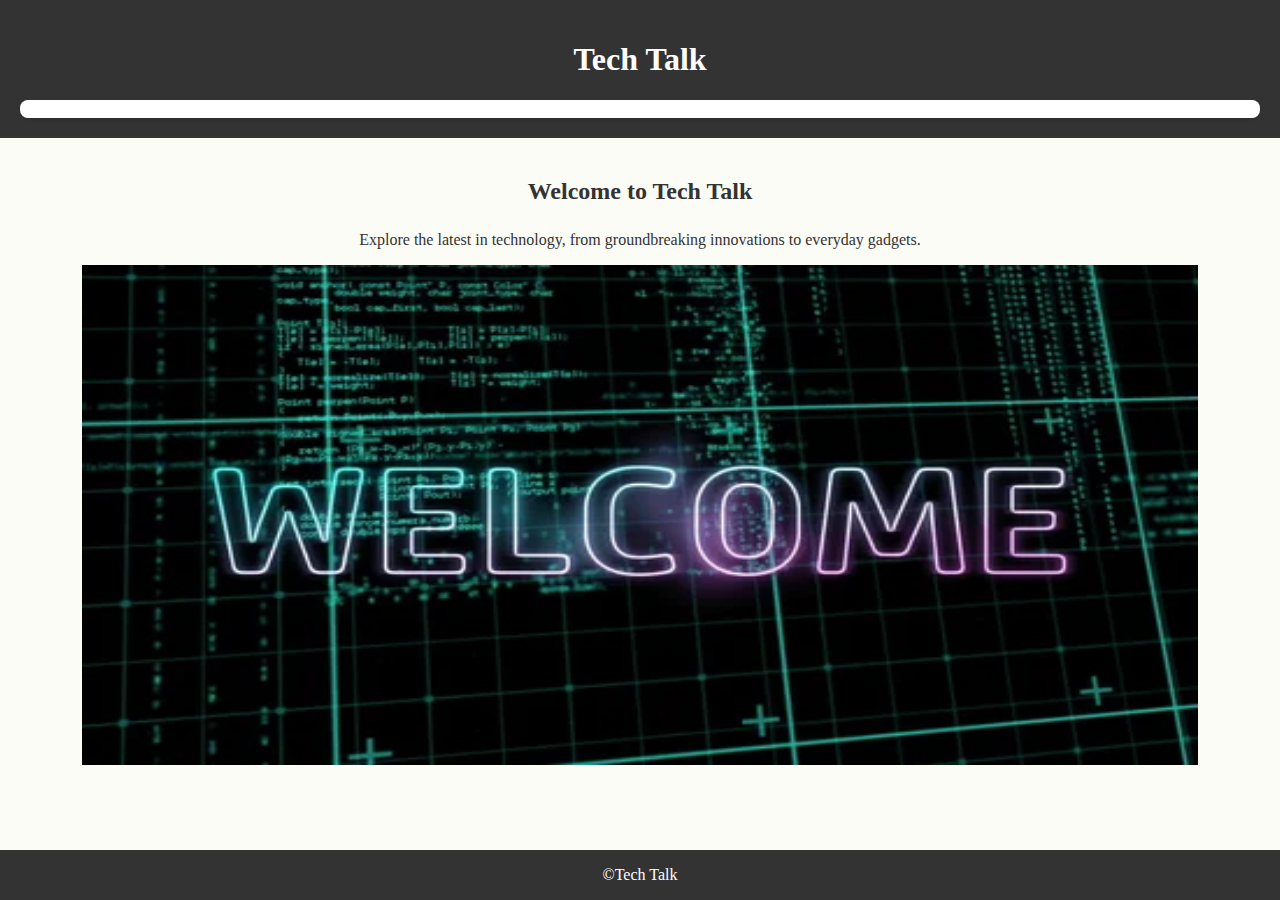
==== index.html @ a4b1da3d "Add files via upload" ====
<!DOCTYPE html>
<html>
<head>
  <title>Tech Talk</title>
  <link rel="stylesheet" href="style.css">
</head>
<body>
  <header>
    <h1>Tech Talk</h1>
    <nav>
      <ul>
        <li><a href="index.html">Home</a></li>
        <li><a href="news.html">News</a></li>
        <li><a href="gadgets.html">Gadgets</a></li>
        <li><a href="about.html">About</a></li>
      </ul>
    </nav>
  </header>

  <main>
    <section id="container">
      <h2>Welcome to Tech Talk</h2>
      <p>Explore the latest in technology, from groundbreaking innovations to everyday gadgets.</p>
      <img src="website.jpg">
    </section>
  </main>

  <footer>
    <p>&copy;Tech Talk</p>
  </footer>
</body>
</html>
---- style.css ----
body {
  font-family: 'Roboto', Roboto;
  margin: 0;
  padding: 0;
  background-color: #FCFCF7;
  color: #333;
}

header {
  background-color: #333;
  color: #fff;
  padding: 20px;
  text-align: center;
}
ul {
  background-color: #fff;
  padding: 20px;
  border-radius: 8px; 
  box-shadow: 0 2px 5px rgba(0, 0, 0, 0.1); 
  margin-bottom: 20px;
}

img {
  width: 90%;
  height: 500px;
  background-position: center;
  background-repeat: no-repeat;
}
nav ul {
  list-style: none;
  margin: 0;
  padding: 0;
  text-align: center;
}

nav li {
  display: inline-block;
  margin: 0 15px;
}

nav a {
  color: #fff;
  text-decoration: none;
  font-weight: bold; 
}

main {
  padding: 20px;
}

section {
  margin-bottom: 30px;
}

h2 {
  color: #333; 
  margin-bottom: 10px;
}

article {
  background-color: #fff; 
  padding: 20px;
  border-radius: 8px; 
  box-shadow: 0 2px 5px rgba(0, 0, 0, 0.1);
  margin-bottom: 20px;
}

footer {
  background-color: #333;
  color: #fff;
  padding: 0px;
  text-align: center;
  position: fixed;
  bottom: 0;
  width: 100%;
}
body {
  min-height: 100vh;
  display: flex;
  flex-direction: column;
}

.feedback-form {
  background-color: #f0f0f0;
  padding: 10px;
  text-align: left;
  margin-top: auto;
}
label {
  padding: 20px;
  text-align: left;
}

#container{
  display: flex;
  flex-direction: column;
  align-items: center;
  padding-bottom: 20px;
}
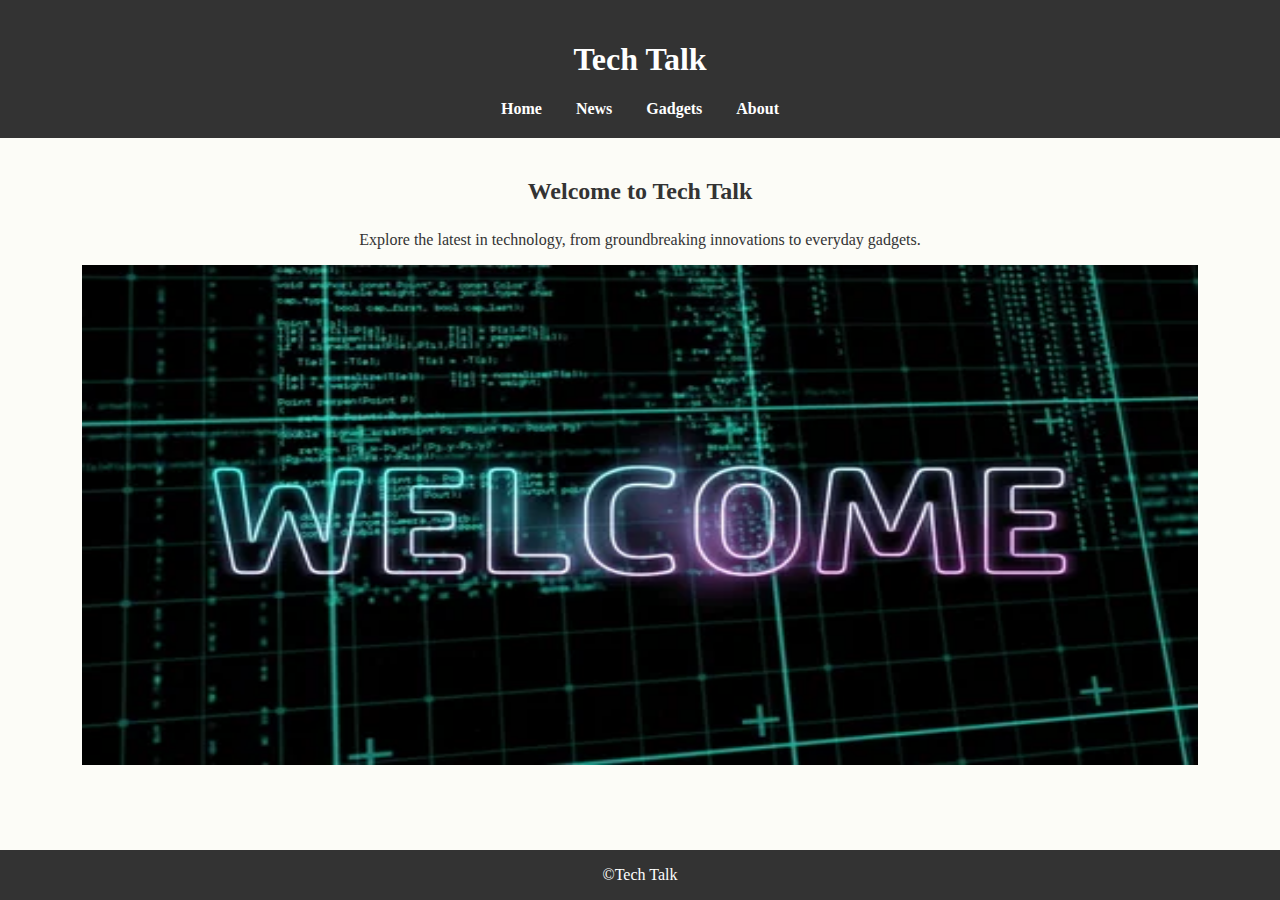
==== commit 18b4d453: "Add files via upload" ====
--- a/index.html
+++ b/index.html
@@ -8,12 +8,12 @@
   <header>
     <h1>Tech Talk</h1>
     <nav>
-      <ul>
+      <ul2>
         <li><a href="index.html">Home</a></li>
         <li><a href="news.html">News</a></li>
         <li><a href="gadgets.html">Gadgets</a></li>
         <li><a href="about.html">About</a></li>
-      </ul>
+      </ul2>
     </nav>
   </header>
 
